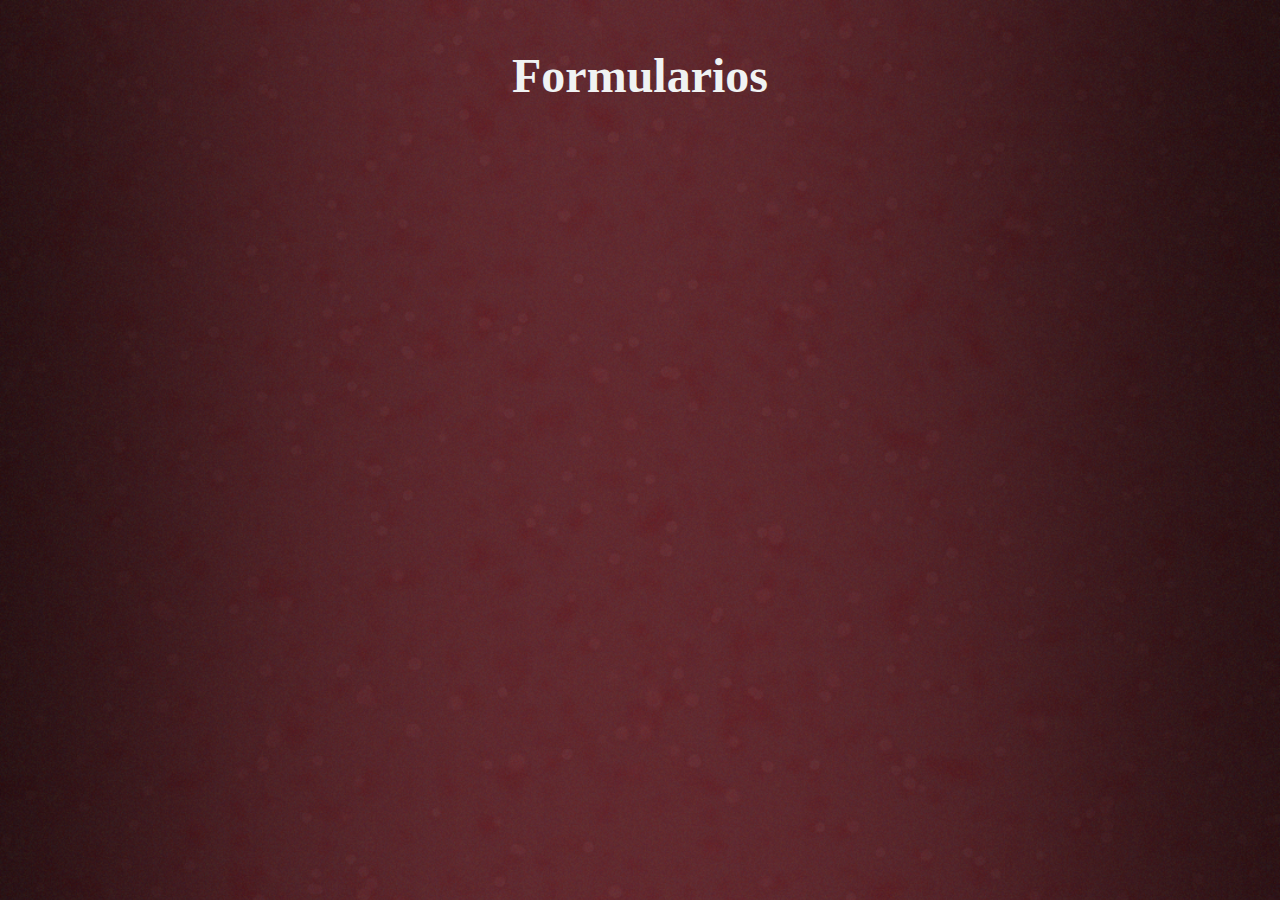
==== form1.html @ e00b16a1 "Add files via upload" ====
<!DOCTYPE html>
<html lang="pt br">
    <head>
        <title>Formularios</title>
            <font size="7" face = "Candara" color = "#F0F3F3">
                <p style="text-align: center;"><b>Formularios</b></p>
            </font>
    </head>
<style>
        body {
          background-image: url("img/bg1.png");
          background-attachment: fixed;  
          background-size: cover;
        }
        </style>
        
        
    </body>
</html>
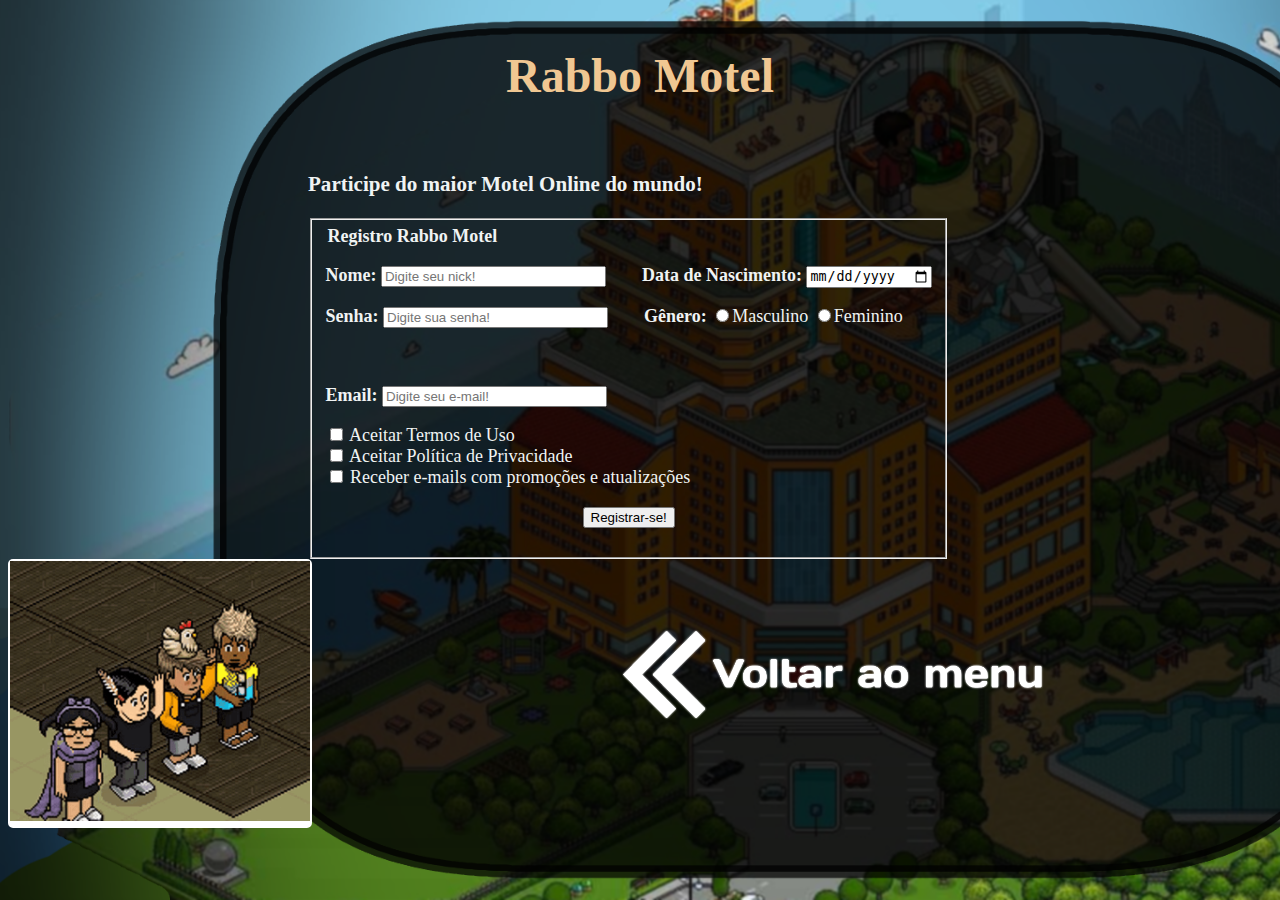
==== commit 4fab1002: "Add files via upload" ====
--- a/form1.html
+++ b/form1.html
@@ -1,19 +1,74 @@
 <!DOCTYPE html>
 <html lang="pt br">
-    <head>
-        <title>Formularios</title>
-            <font size="7" face = "Candara" color = "#F0F3F3">
-                <p style="text-align: center;"><b>Formularios</b></p>
-            </font>
-    </head>
+<head>
+    <link href="div.css" rel="stylesheet" type="text/css" />
+    <title>Formularios</title>
+    <font size="7" face="Candara" color="#f0c792">
+        <p style="text-align: center;"><b>Rabbo Motel</b></p>
+    </font>
+</head>
 <style>
-        body {
-          background-image: url("img/bg1.png");
-          background-attachment: fixed;  
-          background-size: cover;
-        }
-        </style>
-        
-        
-    </body>
+    body {
+        background-image: url("img/bg1.png");
+        background-attachment: fixed;
+        background-size: cover;
+    }
+</style>
+<div class="center">
+    <font size="4" face="Candara" color="#F0F3F3">
+
+        <h3>Participe do maior Motel Online do mundo!</h3>
+
+        <fieldset>
+            <form name="registro">
+                <b>
+                    <legend>Registro Rabbo Motel</legend>
+                </b>
+                <p>
+                    <b><label for="nome">Nome:</label></b>
+                    <input type="text" id="nome" name="nome" placeholder="Digite seu nick!" autocomplete="off"
+                        maxlength="20" size="25" required="" />
+                    &nbsp;&nbsp;&nbsp;&nbsp;&nbsp;&nbsp;
+                    <b><label for="data">Data de Nascimento:</label></b>
+                    <input type="date" id="data" name="data" required="" />
+                </p>
+                <p>
+                    <b><label for="senha">Senha:</label></b>
+                    <input type="password" id="senha" name="senha" placeholder="Digite sua senha!" autocomplete="off"
+                        maxlength="25" size="25" required="" />
+                    &nbsp;&nbsp;&nbsp;&nbsp;&nbsp;&nbsp;
+                    <b><label for="gen">Gênero:</label></b>
+                    <input type="radio" name="gen" value="0">Masculino
+                    <input type="radio" name="gen" value="1">Feminino
+                </p><Br>
+                <p>
+                    <b><label for="email">Email:</label></b>
+                    <input type="email" id="email" name="email" placeholder="Digite seu e-mail!" size="25"
+                        required="" />
+                </p>
+                <p>
+                    <input type="checkbox" name="tu" id="tu" value="tu" required="" />
+                    <label for="tu">Aceitar Termos de Uso</label><br>
+                    <input type="checkbox" name="pp" id="pp" value="pp" required="" />
+                    <label for="pp">Aceitar Política de Privacidade</label><br>
+                    <input type="checkbox" name="att" id="att" value="att">
+                    <label for="att">Receber e-mails com promoções e atualizações</label>
+                </p>
+                <p style="text-align: center;">
+                    <input type="submit" name="Registar" value="Registrar-se!">
+                </p>
+            </form>
+        </fieldset>
+</div>
+<div class="img">
+    <img src="img/habbodance.gif" width="300">
+</div>
+<br><br><br><br><br><br><br><br><br><br><br><br><br><br><br><br><br><br><br><br><br>
+<div class="center">
+<a href="index.html"><img src="img/voltarwhite.png" height="100">
+</a>
+</div>
+</font>
+</body>
+
 </html>--- a/div.css
+++ b/div.css
@@ -0,0 +1,11 @@
+.center{
+    float: left;
+    margin-left: 300px;
+    margin-right: 70px ;
+}
+.img{
+    float: left;
+    border: 2px solid white;
+    border-radius: 5px;
+    background-color: white;
+}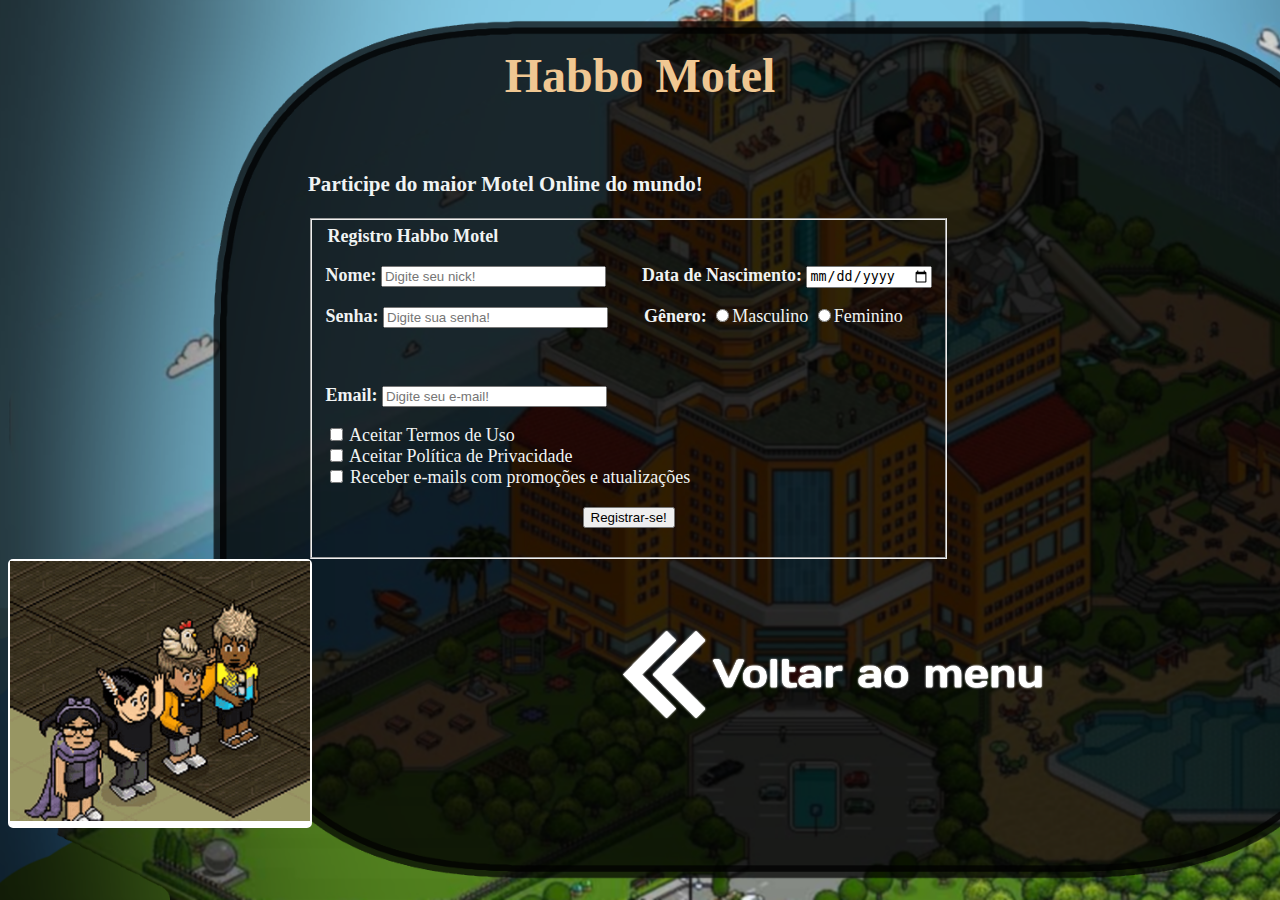
==== commit 9527f373: "Add files via upload" ====
--- a/form1.html
+++ b/form1.html
@@ -1,10 +1,11 @@
 <!DOCTYPE html>
 <html lang="pt br">
+
 <head>
     <link href="div.css" rel="stylesheet" type="text/css" />
     <title>Formularios</title>
     <font size="7" face="Candara" color="#f0c792">
-        <p style="text-align: center;"><b>Rabbo Motel</b></p>
+        <p style="text-align: center;"><b>Habbo Motel</b></p>
     </font>
 </head>
 <style>
@@ -22,7 +23,7 @@
         <fieldset>
             <form name="registro">
                 <b>
-                    <legend>Registro Rabbo Motel</legend>
+                    <legend>Registro Habbo Motel</legend>
                 </b>
                 <p>
                     <b><label for="nome">Nome:</label></b>
@@ -65,8 +66,8 @@
 </div>
 <br><br><br><br><br><br><br><br><br><br><br><br><br><br><br><br><br><br><br><br><br>
 <div class="center">
-<a href="index.html"><img src="img/voltarwhite.png" height="100">
-</a>
+    <a href="index.html"><img src="img/voltarwhite.png" height="100">
+    </a>
 </div>
 </font>
 </body>
--- a/div.css
+++ b/div.css
@@ -2,10 +2,18 @@
     float: left;
     margin-left: 300px;
     margin-right: 70px ;
+}
+#left{
+    margin-left: 10px;
 }
 .img{
     float: left;
     border: 2px solid white;
     border-radius: 5px;
     background-color: white;
+}
+
+.pesq{
+    float: left;
+    margin-left: 100px;
 }